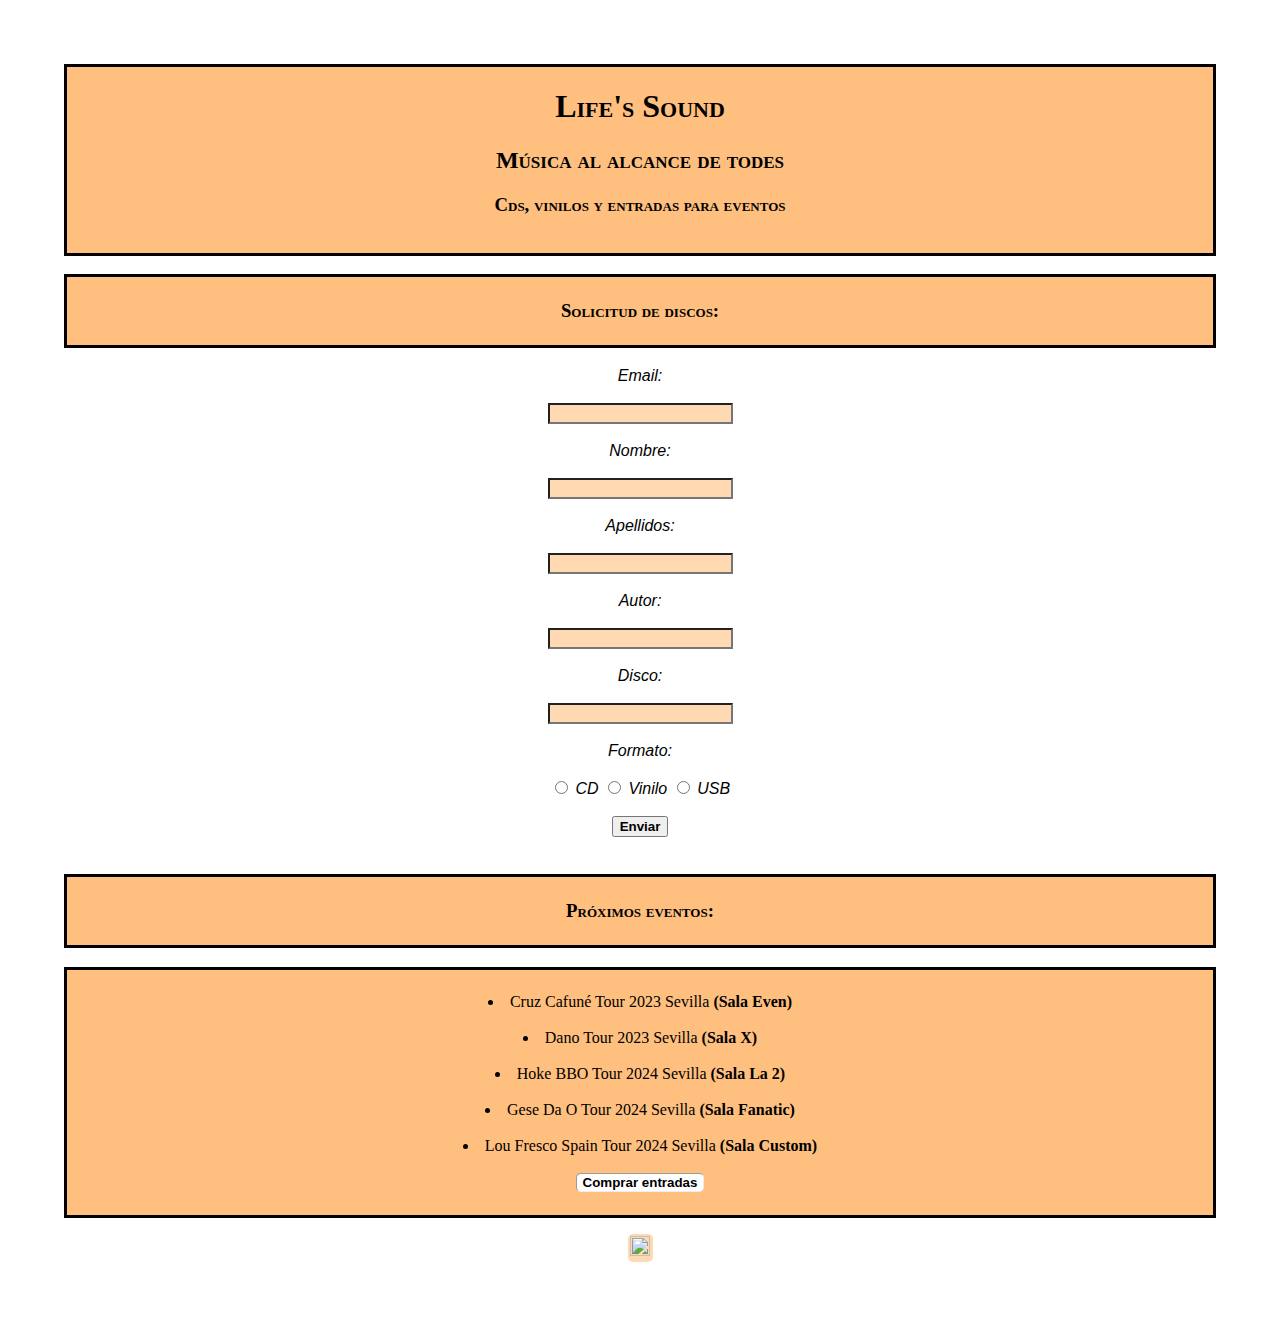
==== index.html @ 4d1e737c "Update index.html" ====
<!DOCTYPE html>
<html>
<head>
  <link rel="stylesheet" href="style.css" />
  <title>Life's Sound</title>
  <link rel="icon" type="image/x-icon" href="https://icones.pro/wp-content/uploads/2021/03/icone-de-la-musique-orange.png">
</head>

<body class="fondo">
  <div class="encabezado">
  <h1>Life's Sound</h1>
  <h2>Música al alcance de todes</h2>
  <h3>Cds, vinilos y entradas para eventos</h3><br>
  </div>
  
  <div>
  <h3 class="titulos">Solicitud de discos:</h3>
  </div>
  <div class="formulario">
  <form>
	<label for=”nombre”>Email:</label><br><br>
    <input class="campos-form" type=”text” id=”email” name=”email”><br><br>
	<label for=”nombre”>Nombre:</label><br><br>
    <input class="campos-form" type=”text” id=”nombre” name=”nombre”><br><br>
    <label for=”apellidos”>Apellidos:</label><br><br>
    <input class="campos-form" type=”text” id=”apellidos” name=”apellidos”><br><br>
    <label for=”autor”>Autor:</label><br><br>
    <input class="campos-form" type=”text” id=”autor” name=”autor”><br><br>
    <label for=”disco”>Disco: </label><br><br>
    <input class="campos-form" type=”text” id=”disco” name=”disco”><br><br>
    <label for=”formato”>Formato: </label><br><br>
    <input type="radio" id="formato1" name="CD" value="CD">
    <label for="formato1">CD</label>
    <input type="radio" id="formato2" name="vinilo" value="Vinilo">
    <label for="formato2">Vinilo</label>
	<input type="radio" id="formato3" name="USB" value="USB">
    <label for="formato3">USB</label><br><br>
    <button><b>Enviar</b></button>
</form><br>
	</div>
<div>
<h3 class="titulos">Próximos eventos:</h3>
</div>
  <div>
  <ul class="lista">  
	<li>Cruz Cafuné Tour 2023 Sevilla <b>(Sala Even)</b></li><br>
	<li>Dano Tour 2023 Sevilla <b>(Sala X)</b></li><br>
	<li>Hoke BBO Tour 2024 Sevilla <b>(Sala La 2)</b></li><br>
	<li>Gese Da O Tour 2024 Sevilla <b>(Sala Fanatic)</b></li><br>
	<li>Lou Fresco Spain Tour 2024 Sevilla <b>(Sala Custom)</b></li><br>
	<button class="boton1" onclick="window.location.href='Pagina2.html';">
    <b>Comprar entradas</b>
    </button>
  </ul>
  </div>
  <div>
	<button class="boton3" onclick="window.location.href='rss.xml';">
		<img class="logo" src="https://icons.iconarchive.com/icons/paomedia/small-n-flat/256/rss-icon.png" alt="">
	</button>
	</div>
</body>      
</html>
---- style.css ----
.fondo{
background-image: url("https://i.pinimg.com/originals/b1/d5/5d/b1d55db566173366b2889dd2305b6475.jpg");
padding: 5%;
text-align: center;
margin: auto;
}


.encabezado{
border: solid 3px;
color: black;
font-family: 'Verdana';
background: rgba(255, 128, 0, 0.5);
font-variant: small-caps;
}


.lista{
font-family: 'Verdana';
border: solid 3px;
border-spacing: 10;
border-color: black;
list-style-position: inside;
padding: 2%;
background: rgba(255, 128, 0, 0.5);
}

.titulos{
font-family: 'Verdana';
border: solid 3px;
padding: 2%;
background: rgba(255, 128, 0, 0.5);
font-variant: small-caps;
}

.formulario{
font-family: arial;
font-style: oblique;
}

.campos-form{
background: rgba(255, 128, 0, 0.3);
}


.tabla, td{
font-family: 'Verdana';
font-variant: small-caps;
border: solid 2px black;
padding: 3%;
margin: auto;
}

.td{
border: solid 2px black;
background: rgba(255, 128, 0, 0.3);
}

.contenedor-imagen:hover
.imagen {-webkit-transform:scale(1.2);transform:scale(1.2);
transition:all .5s ease-in-out;
}
.contenedor-imagen{
overflow:hidden;}

.boton1{
border: 1px;
border-style: inset;
border-radius: 5px;
background-color: white;
}

.boton2{
border: 1px;
border-style: inset;
background: rgba(255, 128, 0, 0.3);
border-radius: 5px;
}

.logo{
height: 20px;
width: 20px;
}

.boton3{
background: rgba(255, 128, 0, 0.3);
border: 1px;
border-radius: 5px;
padding: 2.5px;
}
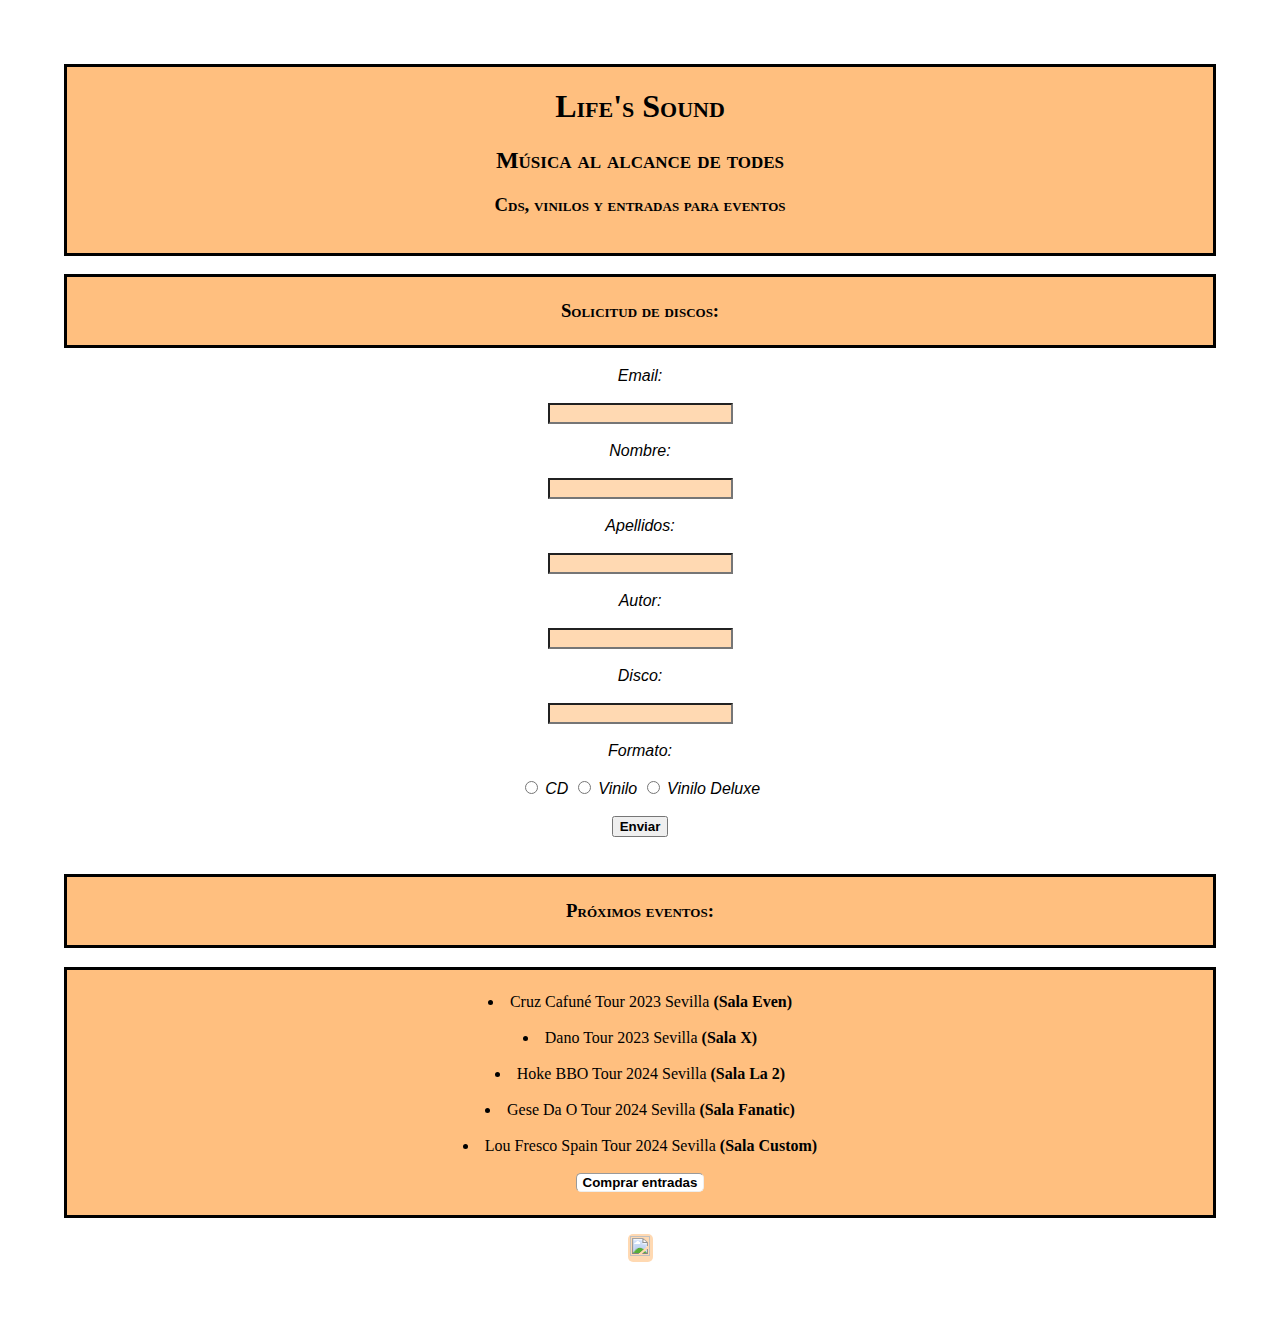
==== commit f552648b: "Update index.html" ====
--- a/index.html
+++ b/index.html
@@ -33,8 +33,8 @@
     <label for="formato1">CD</label>
     <input type="radio" id="formato2" name="vinilo" value="Vinilo">
     <label for="formato2">Vinilo</label>
-	<input type="radio" id="formato3" name="USB" value="USB">
-    <label for="formato3">USB</label><br><br>
+	<input type="radio" id="formato3" name="ViniloDeluxe" value="USB">
+    <label for="formato3">Vinilo Deluxe</label><br><br>
     <button><b>Enviar</b></button>
 </form><br>
 	</div>
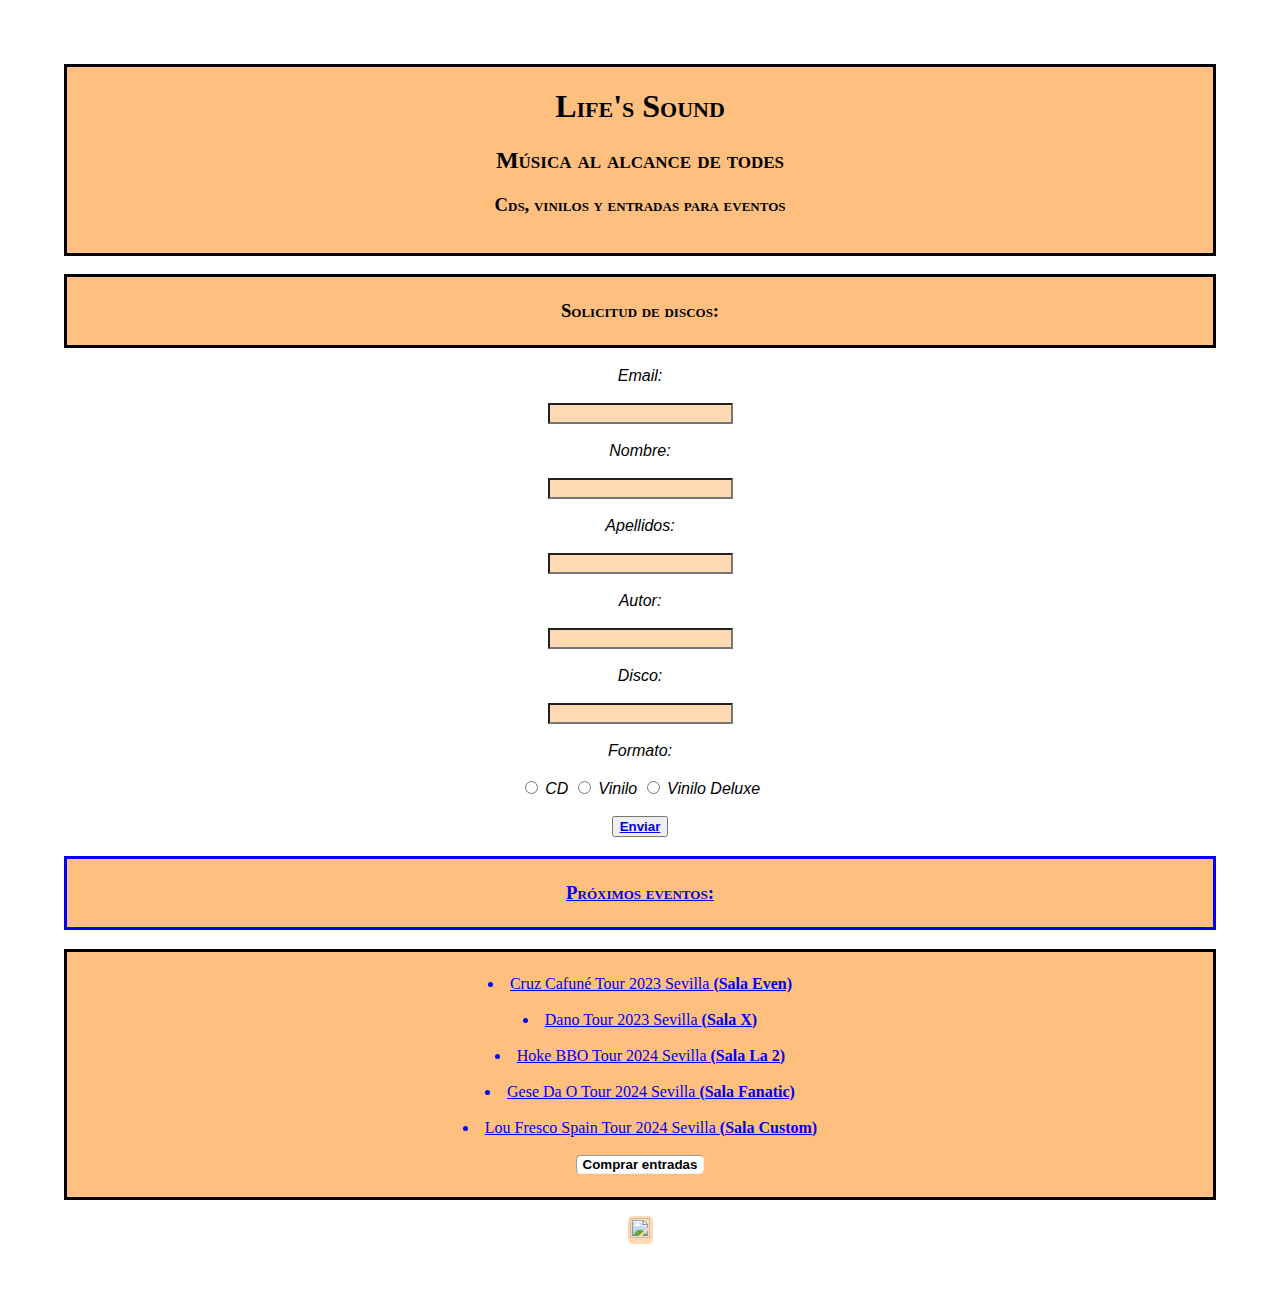
==== commit ea6314c7: "Update index.html" ====
--- a/index.html
+++ b/index.html
@@ -33,9 +33,9 @@
     <label for="formato1">CD</label>
     <input type="radio" id="formato2" name="vinilo" value="Vinilo">
     <label for="formato2">Vinilo</label>
-	<input type="radio" id="formato3" name="ViniloDeluxe" value="USB">
+	<input type="radio" id="formato3" name="Vinilo Deluxe" value="USB">
     <label for="formato3">Vinilo Deluxe</label><br><br>
-    <button><b>Enviar</b></button>
+    <button ><a href="https://img.freepik.com/vector-premium/icono-pedido-completado-vector-carrito-compras_116137-6586.jpg"><b>Enviar</b></button>
 </form><br>
 	</div>
 <div>
--- a/style.css
+++ b/style.css
@@ -87,4 +87,8 @@
 border: 1px;
 border-radius: 5px;
 padding: 2.5px;
-}+}
+
+.imagen{
+text-align: center;
+}
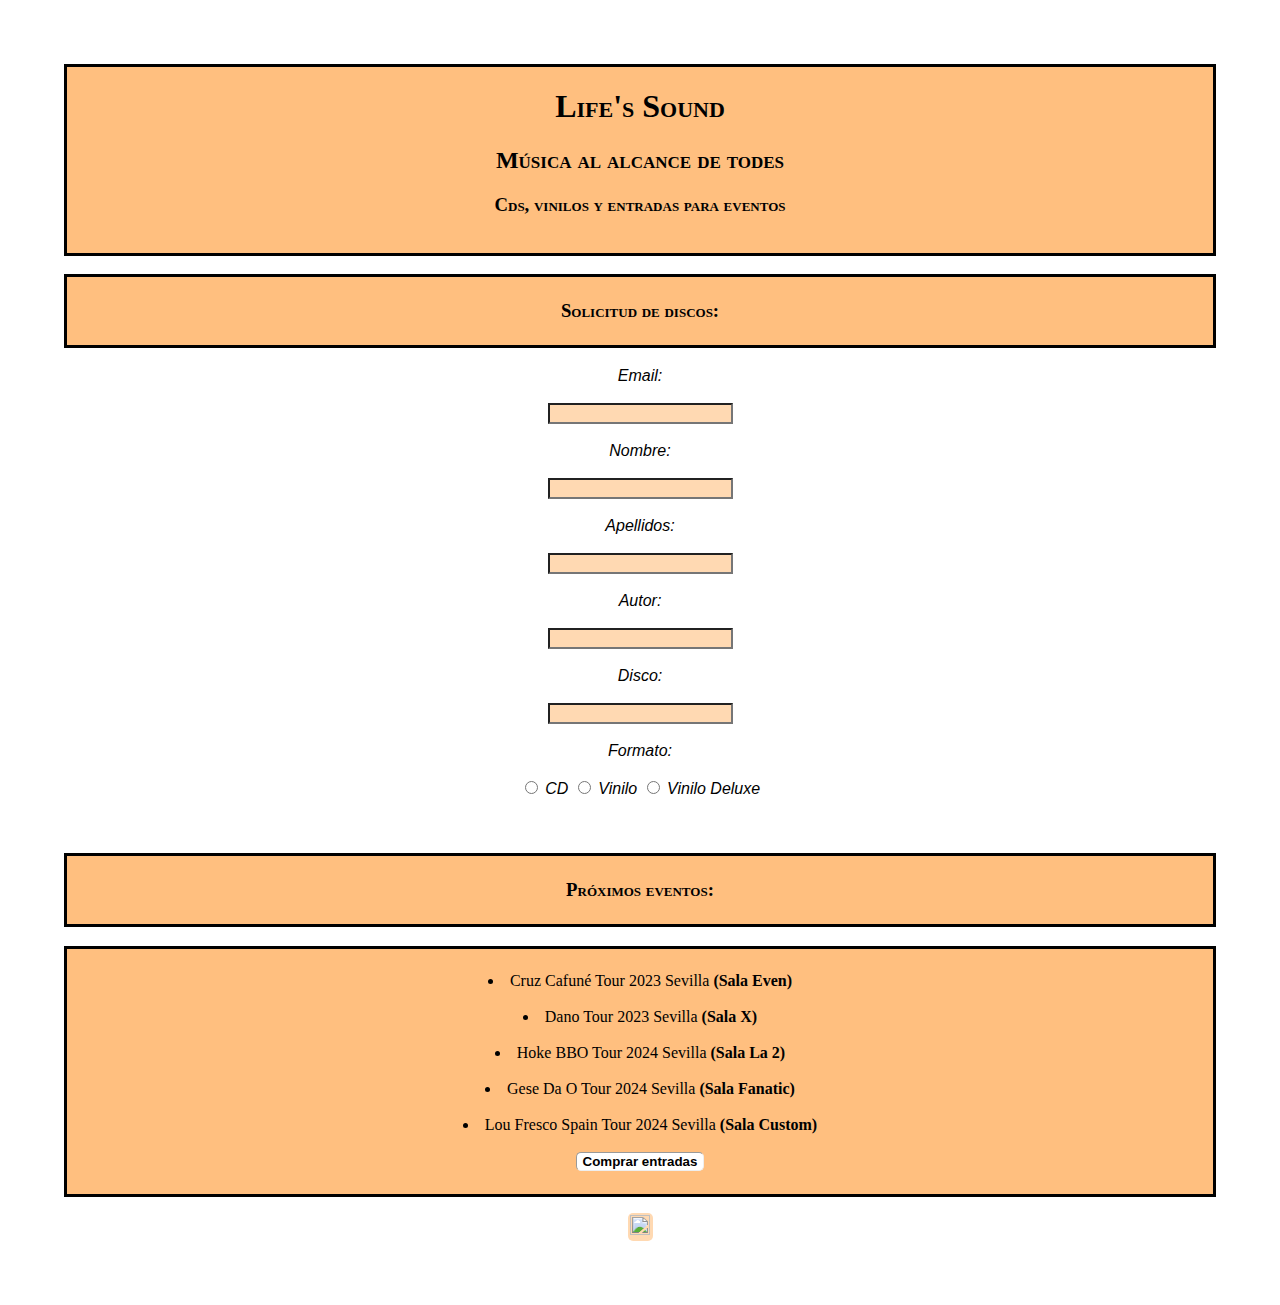
==== commit e2278ba5: "Update index.html" ====
--- a/index.html
+++ b/index.html
@@ -35,8 +35,7 @@
     <label for="formato2">Vinilo</label>
 	<input type="radio" id="formato3" name="Vinilo Deluxe" value="USB">
     <label for="formato3">Vinilo Deluxe</label><br><br>
-    <button ><a href="https://img.freepik.com/vector-premium/icono-pedido-completado-vector-carrito-compras_116137-6586.jpg"><b>Enviar</b></button>
-</form><br>
+    </form><br>
 	</div>
 <div>
 <h3 class="titulos">Próximos eventos:</h3>
